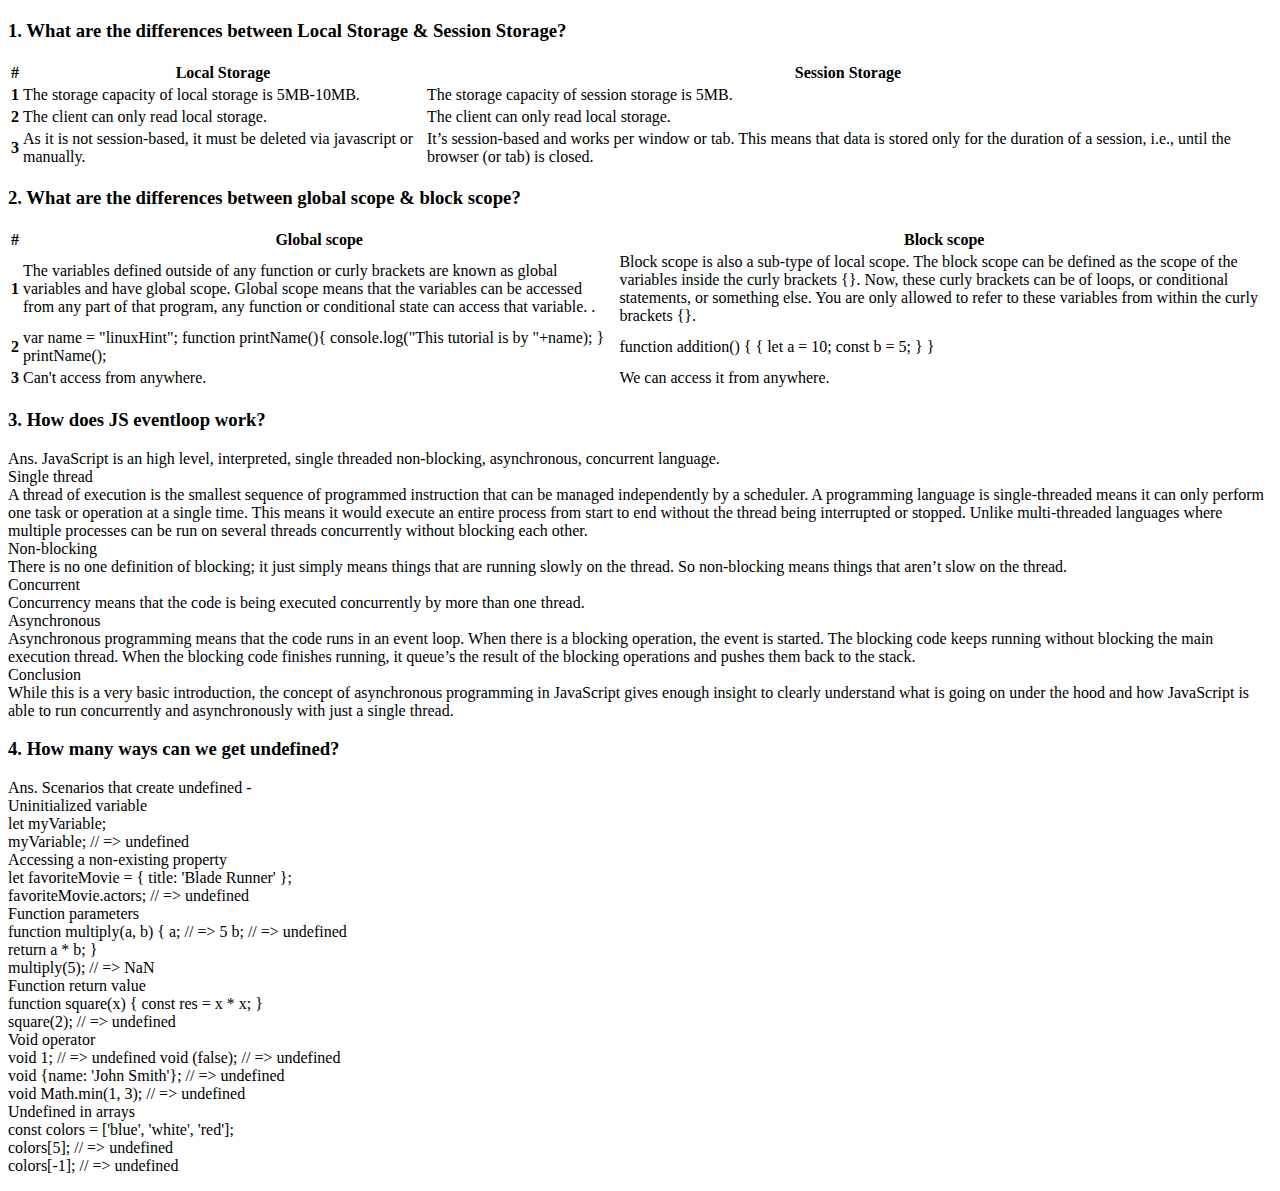
==== blog.html @ a4392ddd "first commit" ====
<!DOCTYPE html>
<html lang="en">

<head>
  <meta charset="UTF-8" />
  <meta http-equiv="X-UA-Compatible" content="IE=edge" />
  <meta name="viewport" content="width=device-width, initial-scale=1.0" />
  <title>blogs</title>
  <link href="https://cdn.jsdelivr.net/npm/bootstrap@5.0.2/dist/css/bootstrap.min.css" rel="stylesheet"
    integrity="sha384-EVSTQN3/azprG1Anm3QDgpJLIm9Nao0Yz1ztcQTwFspd3yD65VohhpuuCOmLASjC" crossorigin="anonymous" />
</head>

<body>
  <div class="container" style="margin-top: 20px">
    <div>
      <h3>
        1. What are the differences between Local Storage & Session Storage?
      </h3>
      <table class="table table-success">
        <thead>
          <tr>
            <th scope="col">#</th>
            <th scope="col">Local Storage</th>
            <th scope="col">Session Storage</th>
          </tr>
        </thead>
        <tbody>
          <tr>
            <th scope="row">1</th>
            <td>The storage capacity of local storage is 5MB-10MB.</td>
            <td>The storage capacity of session storage is 5MB.</td>
          </tr>
          <tr>
            <th scope="row">2</th>
            <td>The client can only read local storage.</td>
            <td>The client can only read local storage.</td>
          </tr>
          <tr>
            <th scope="row">3</th>
            <td>
              As it is not session-based, it must be deleted via javascript or
              manually.
            </td>
            <td>
              It’s session-based and works per window or tab. This means that
              data is stored only for the duration of a session, i.e., until
              the browser (or tab) is closed.
            </td>
          </tr>
        </tbody>
      </table>
    </div>

    <div>
      <h3>2. What are the differences between global scope & block scope?</h3>
      <table class="table table-success">
        <thead>
          <tr>
            <th scope="col">#</th>
            <th scope="col">Global scope</th>
            <th scope="col">Block scope</th>
          </tr>
        </thead>
        <tbody>
          <tr>
            <th scope="row">1</th>
            <td>
              The variables defined outside of any function or curly brackets
              are known as global variables and have global scope. Global
              scope means that the variables can be accessed from any part of
              that program, any function or conditional state can access that
              variable. .
            </td>
            <td>
              Block scope is also a sub-type of local scope. The block scope
              can be defined as the scope of the variables inside the curly
              brackets {}. Now, these curly brackets can be of loops, or
              conditional statements, or something else. You are only allowed
              to refer to these variables from within the curly brackets {}.
            </td>
          </tr>
          <tr>
            <th scope="row">2</th>
            <td>
              var name = "linuxHint"; function printName(){ console.log("This
              tutorial is by "+name); } printName();
            </td>
            <td>function addition() { { let a = 10; const b = 5; } }</td>
          </tr>
          <tr>
            <th scope="row">3</th>
            <td>Can't access from anywhere.</td>
            <td>We can access it from anywhere.</td>
          </tr>
        </tbody>
      </table>
    </div>

    <div>
      <h3>3. How does JS eventloop work?</h3>
      <p>
        <span class="fw-bold fs-4">Ans.</span> JavaScript is an high level,
        interpreted, single threaded non-blocking, asynchronous, concurrent
        language.
        <br />
        <span class="fw-bold">Single thread</span>
        <br />
        A thread of execution is the smallest sequence of programmed
        instruction that can be managed independently by a scheduler. A
        programming language is single-threaded means it can only perform one
        task or operation at a single time. This means it would execute an
        entire process from start to end without the thread being interrupted
        or stopped. Unlike multi-threaded languages where multiple processes
        can be run on several threads concurrently without blocking each
        other.
        <br />
        <span class="fw-bold">Non-blocking</span>
        <br />
        There is no one definition of blocking; it just simply means things
        that are running slowly on the thread. So non-blocking means things
        that aren’t slow on the thread.
        <br />
        <span class="fw-bold">Concurrent</span>
        <br />
        Concurrency means that the code is being executed concurrently by more
        than one thread.
        <br />
        <span class="fw-bold">Asynchronous</span>
        <br />
        Asynchronous programming means that the code runs in an event loop.
        When there is a blocking operation, the event is started. The blocking
        code keeps running without blocking the main execution thread. When
        the blocking code finishes running, it queue’s the result of the
        blocking operations and pushes them back to the stack.
        <br />
        <span class="fw-bold">Conclusion</span>
        <br />
        While this is a very basic introduction, the concept of asynchronous
        programming in JavaScript gives enough insight to clearly understand
        what is going on under the hood and how JavaScript is able to run
        concurrently and asynchronously with just a single thread.
        <br />
      </p>
    </div>

    <div>
      <h3>4. How many ways can we get undefined?</h3>
      <p>
        <span class="fw-bold fs-4">Ans.</span>
        <span class="fs-5">Scenarios that create undefined - </span>
        <br />
        <span class="fw-bold">Uninitialized variable</span>
        <br />
        let myVariable; <br />
        myVariable; // => undefined
        <br />
        <span class="fw-bold">Accessing a non-existing property</span>
        <br />
        let favoriteMovie = { title: 'Blade Runner' }; <br />
        favoriteMovie.actors; // => undefined
        <br />
        <span class="fw-bold">Function parameters</span>
        <br />
        function multiply(a, b) { a; // => 5 b; // => undefined <br />
        return a * b; } <br />
        multiply(5); // => NaN
        <br />
        <span class="fw-bold">Function return value</span>
        <br />
        function square(x) { const res = x * x; } <br />
        square(2); // => undefined
        <br />
        <span class="fw-bold">Void operator</span>
        <br />
        void 1; // => undefined void (false); // => undefined
        <br />
        void {name: 'John Smith'}; // => undefined
        <br />
        void Math.min(1, 3); // => undefined <br />
        <span class="fw-bold">Undefined in arrays</span>
        <br />
        const colors = ['blue', 'white', 'red']; <br />
        colors[5]; // => undefined <br />
        colors[-1]; // => undefined <br />
      </p>
    </div>
  </div>
</body>

</html>
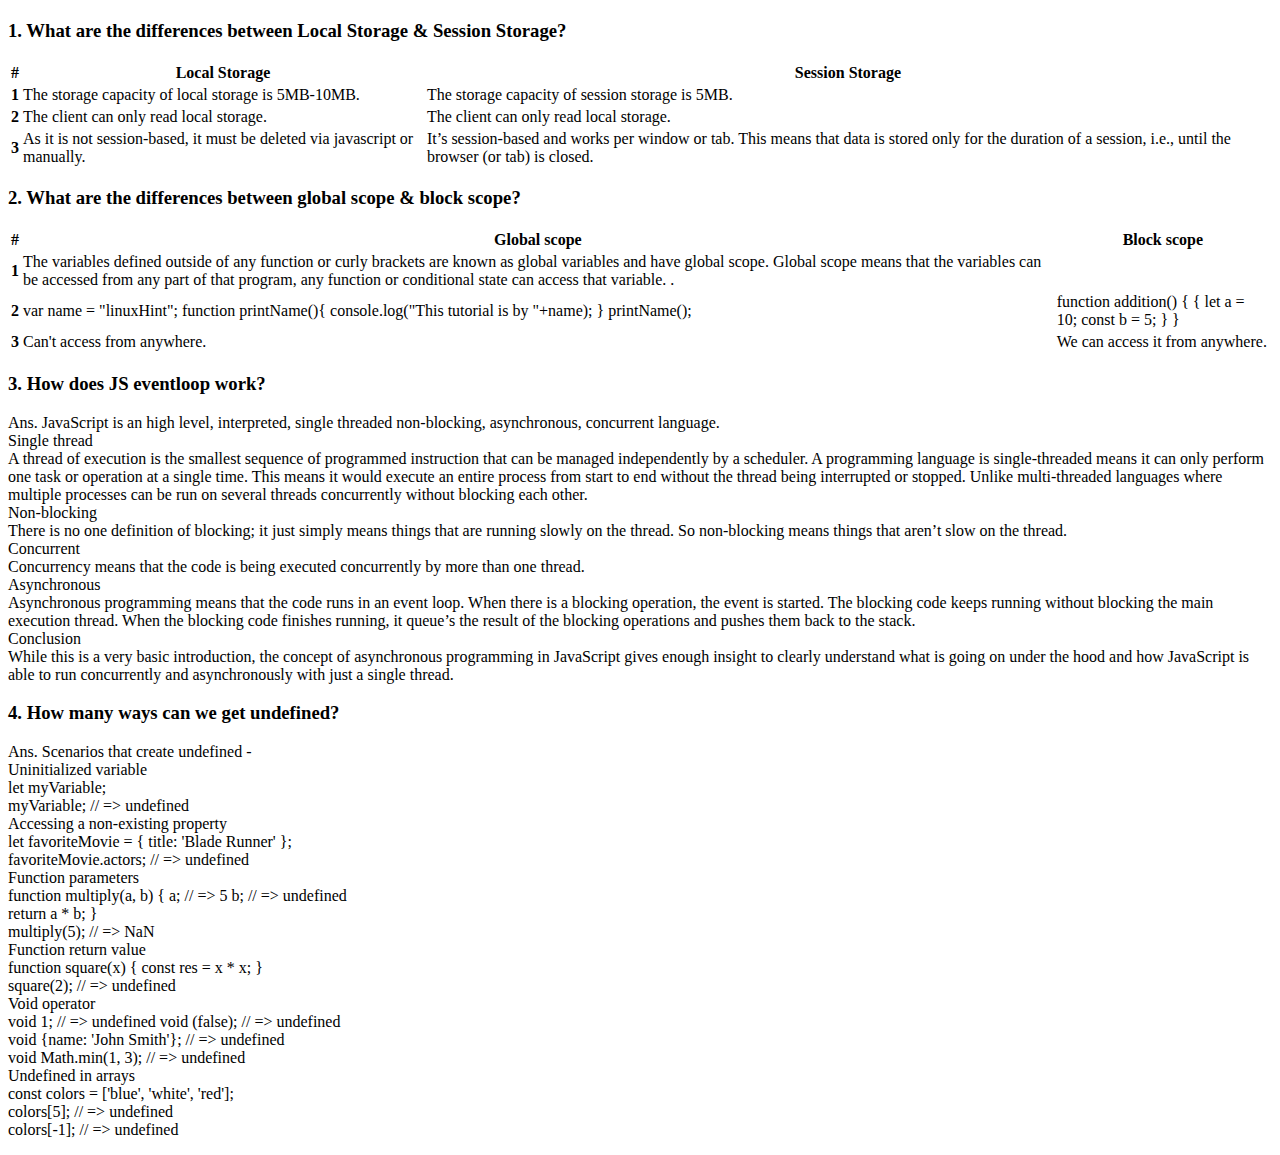
==== commit a607b45c: "4th commit" ====
--- a/blog.html
+++ b/blog.html
@@ -72,11 +72,7 @@
               variable. .
             </td>
             <td>
-              Block scope is also a sub-type of local scope. The block scope
-              can be defined as the scope of the variables inside the curly
-              brackets {}. Now, these curly brackets can be of loops, or
-              conditional statements, or something else. You are only allowed
-              to refer to these variables from within the curly brackets {}.
+
             </td>
           </tr>
           <tr>
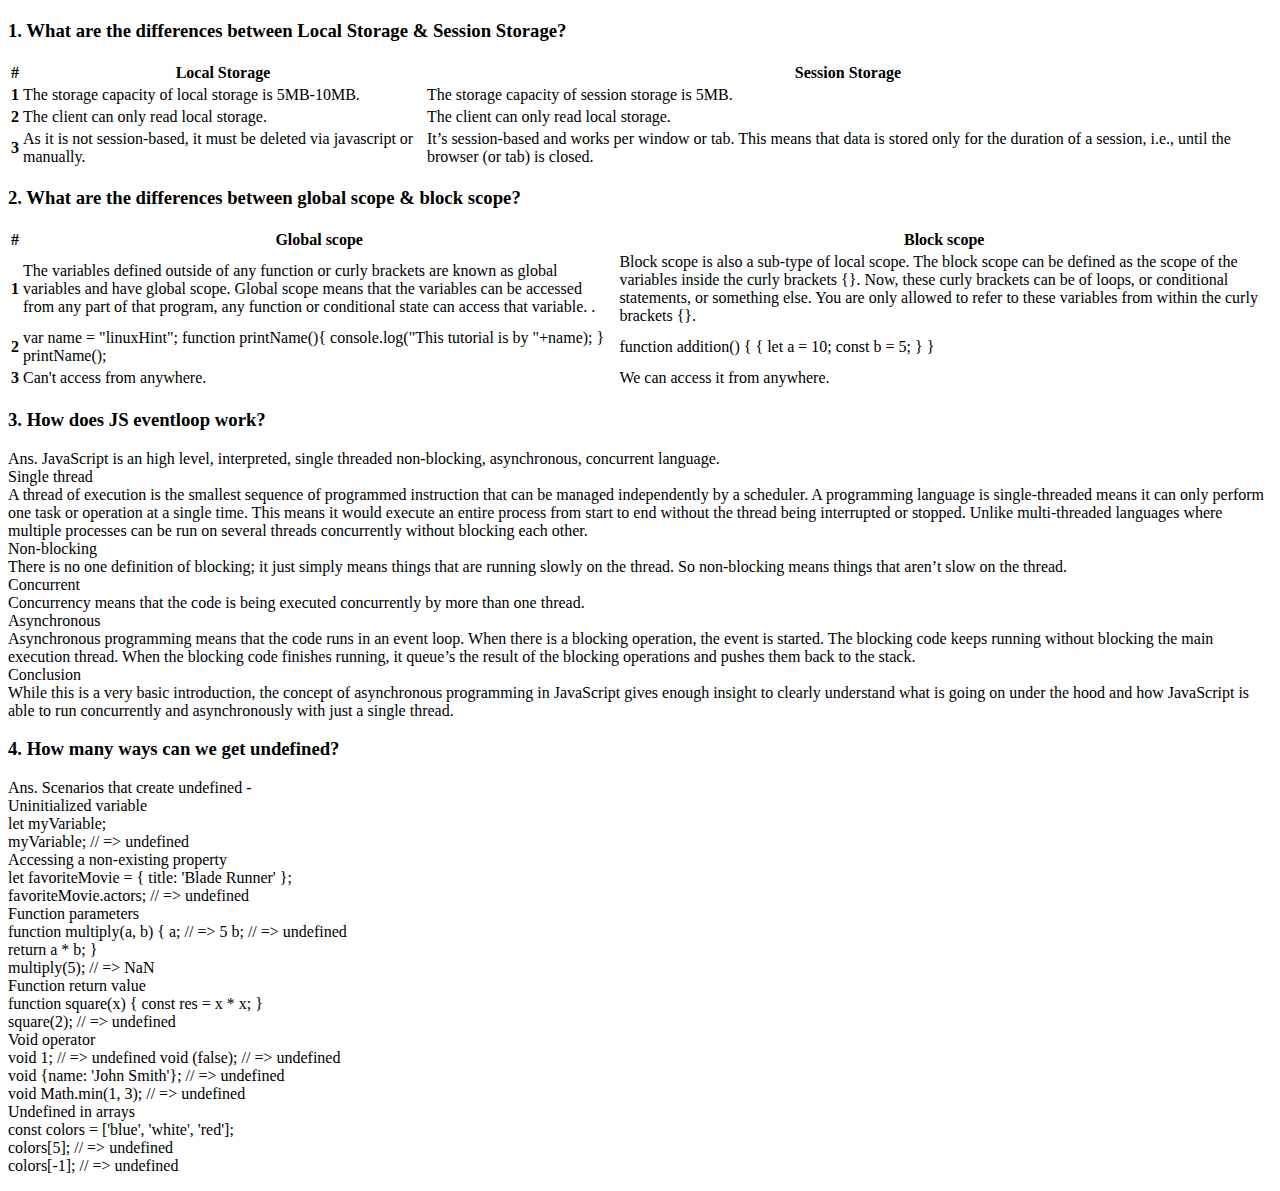
==== commit 2f0f992c: "5th commit" ====
--- a/blog.html
+++ b/blog.html
@@ -72,7 +72,11 @@
               variable. .
             </td>
             <td>
-
+              Block scope is also a sub-type of local scope. The block scope
+              can be defined as the scope of the variables inside the curly
+              brackets {}. Now, these curly brackets can be of loops, or
+              conditional statements, or something else. You are only allowed
+              to refer to these variables from within the curly brackets {}.
             </td>
           </tr>
           <tr>
